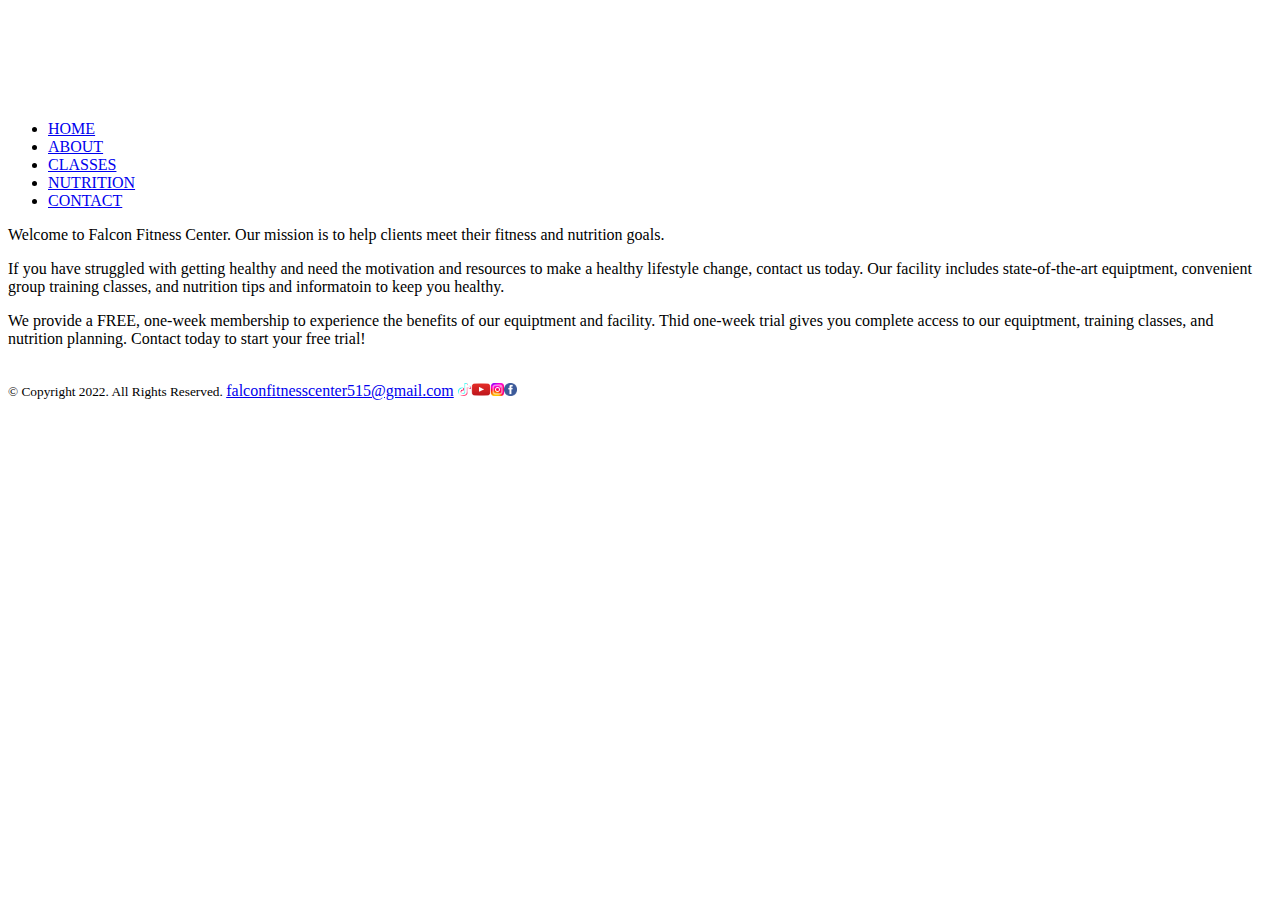
==== index.html @ 1452d407 "Add files via upload" ====
<!DOCTYPE html >

<html lang="en">

<head>

     <title> Falcon Fitness Center </title>

     <meta charset ="utf-8">
	 
	 <link href="css/externalstylesheetFFC.css" rel="stylesheet">

</head>

<body>

<header>

    

</header>

<nav class = "links">

     <ul>
          <a href="index.html"><img src="images/FFCLogo5.png" alt="Falcon Fitness Center Logo" height="100" width="100"></a> <br>
          <li><a href="index.html"> HOME </a></li>
          <li><a href="about.html"> ABOUT </a></li>
          <li><a href="classes.html"> CLASSES </a></li>
          <li><a href="nutrition.html"> NUTRITION </a></li>
          <li><a href="contact.html"> CONTACT </a></li>
     </ul>
	 
</nav>


<main>
     <p> Welcome to Falcon Fitness Center. Our mission is to help clients meet their fitness and nutrition goals. </p>
	 
	 <p> If you have struggled with getting healthy and need the motivation and resources to make a healthy lifestyle change, contact us today. Our facility includes state-of-the-art equiptment, convenient group training classes, and nutrition tips and informatoin to keep you healthy. </p>
	 
	 <p> We provide a FREE, one-week membership to experience the benefits of our equiptment and facility. Thid one-week trial gives you complete access to our equiptment, training classes, and nutrition planning. Contact today to start your free trial! </p>

</main>

<footer>
	<br>

     <small> &copy; Copyright 2022. All Rights Reserved. </small>

     <a href="mailto:falconfitnesscenter515@gmail.com">
	 falconfitnesscenter515@gmail.com</a>
	 
	 <a href="https://www.tiktok.com"><img src="images/TikTokLogo.png" alt="Tiktok Logo" height="13" width="13"></a><a href="https://www.youtube.com"><img src="images/YouTubeLogo.png" alt="Youtube Logo" height="13" width="20"></a><a href="https://www.instagram.com"><img src="images/InstagramLogo.png" alt="Instagram Logo" height="13" width="13"></a><a href="https://www.facebook.com"><img src="images/FaceBookLogo.png" alt="Facebook Logo" height="13" width="13"></a> 

</footer>

</body>

</html>
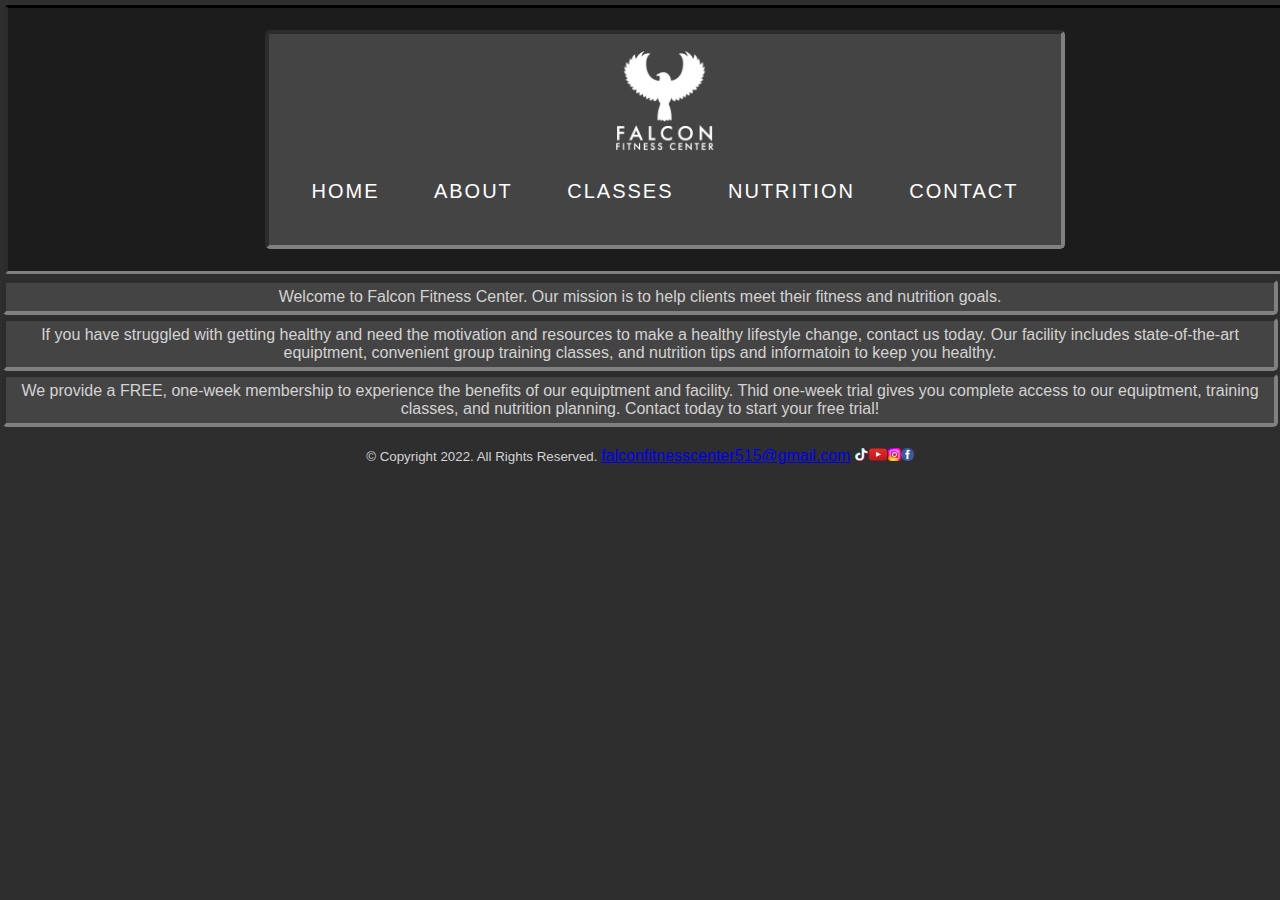
==== commit 62f3384c: "Update index.html" ====
--- a/index.html
+++ b/index.html
@@ -8,7 +8,7 @@
 
      <meta charset ="utf-8">
 	 
-	 <link href="css/externalstylesheetFFC.css" rel="stylesheet">
+	 <link href="css/ExternalStyleSheetFFC.css" rel="stylesheet">
 
 </head>
 
@@ -57,4 +57,4 @@
 
 </body>
 
-</html>+</html>
--- a/css/ExternalStyleSheetFFC.css
+++ b/css/ExternalStyleSheetFFC.css
@@ -0,0 +1,162 @@
+body {
+	background-color: #5A5A5A;
+	background-color: #2e2e2e;
+	color: #D3D3D3; 
+	font-family: Arial, serif;
+	font-size: 12pt;
+	text-align: center;
+	font-family: futura-pt, sans-serif;
+	font-style: normal;
+	font-weight: 500;
+	animation: fadeIn 1s;
+}
+
+@keyframes fadeIn {
+	from {opacity: 0;}
+	to {opacity: 1;}
+	}
+
+
+h1 {
+	background-color: #454444;
+	color: #D3D3D3;
+	font-weight: 500;
+	font-style: oblique;
+	font-family: futura-pt, sans-serif;
+	font-style: normal;
+	font-weight: 500;
+	
+		}
+		
+p {
+	background-color: #454444;
+	border: solid 3px gray;
+	padding: 5px;
+	margin: 2px;
+	font-family: futura-pt, sans-serif;
+	font-style: normal;
+	font-weight: 500;
+		/* Carved Inside: */
+	border-style: inset;
+	border-width: 4px;
+	border-bottom-color: gray;
+	border-left-color: gray;
+	border-radius: 5px;
+	box-shadow: 0;
+	
+		/* Floating: */
+	/*border-style: outset;
+	border-width: 4px;
+	border-bottom-color: gray;
+	border-left-color: gray;
+	border-radius: 5px;
+	box-shadow: 10px 10px 5px #383838*/
+	
+	
+	
+		}
+		
+ul	{
+	display: inline-block;
+	border: solid 1px black;
+	background-color: #454444;
+	border: solid 3px gray;
+	padding: 17px;
+	margin: 5px;
+	border-style: inset;
+	border-width: 4px;
+	border-bottom-color: gray;
+	border-left-color: gray;
+	border-radius:5px;
+	box-shadow: 0;
+	text-align: left;
+	font-family: futura-pt, sans-serif;
+	font-style: normal;
+	font-weight: 500;
+		}
+
+.equip	{
+	border: solid 1px black;
+	background-color: #454444;
+	border: solid 3px gray;
+	padding: 17px;
+	margin: 5px;
+	border-style: inset;
+	border-width: 4px;
+	border-bottom-color: gray;
+	border-left-color: gray;
+	border-radius:5px;
+	box-shadow: 0;
+		}
+		
+.container1	{
+			margin-left: auto;
+			margin-right: auto;
+				}
+				
+.container2	{
+			display: flex;
+				}
+				
+				
+.links	{
+	border: solid 1px #454444;
+	background-color: #1c1c1c;
+	border: solid 1px #454444;
+	padding: 17px;
+	margin: 5px;
+	border-style: inset;
+	border-width: 3px;
+	border-bottom-color: gray;
+	border-left-color: gray;
+	border-radius:3px;
+	box-shadow: 0;
+	justify-content: space-evenly;
+			}
+
+table, th, td {
+  border: 1px solid #454444;
+  width: 40%;
+}
+
+* {margin: 0;}
+
+nav{
+	width: 100%;
+	background-color: #00000015;
+	display: flex;
+	justify-content: space-evenly;
+}
+
+nav ul{
+	text-align: center;
+}
+
+nav ul li{
+	list-style: none;
+	display: inline-block;
+}
+
+nav ul li a{
+	display: block;
+	text-decoration: none;
+	text-transform: uppercase;
+	color: #FFFFFF;
+	font-family: futura-pt, sans-serif;
+	font-style: normal;
+	font-weight: 500;
+	font-size: 20px;
+	letter-spacing: 2px;
+	padding: 25px;
+}
+
+nav ul li a:hover{
+	background-color: #b0b0b0;
+	transition: all ease 1s;
+}
+
+header{
+	position: absolute;
+	top: -50px;
+	left: 30px;
+}
